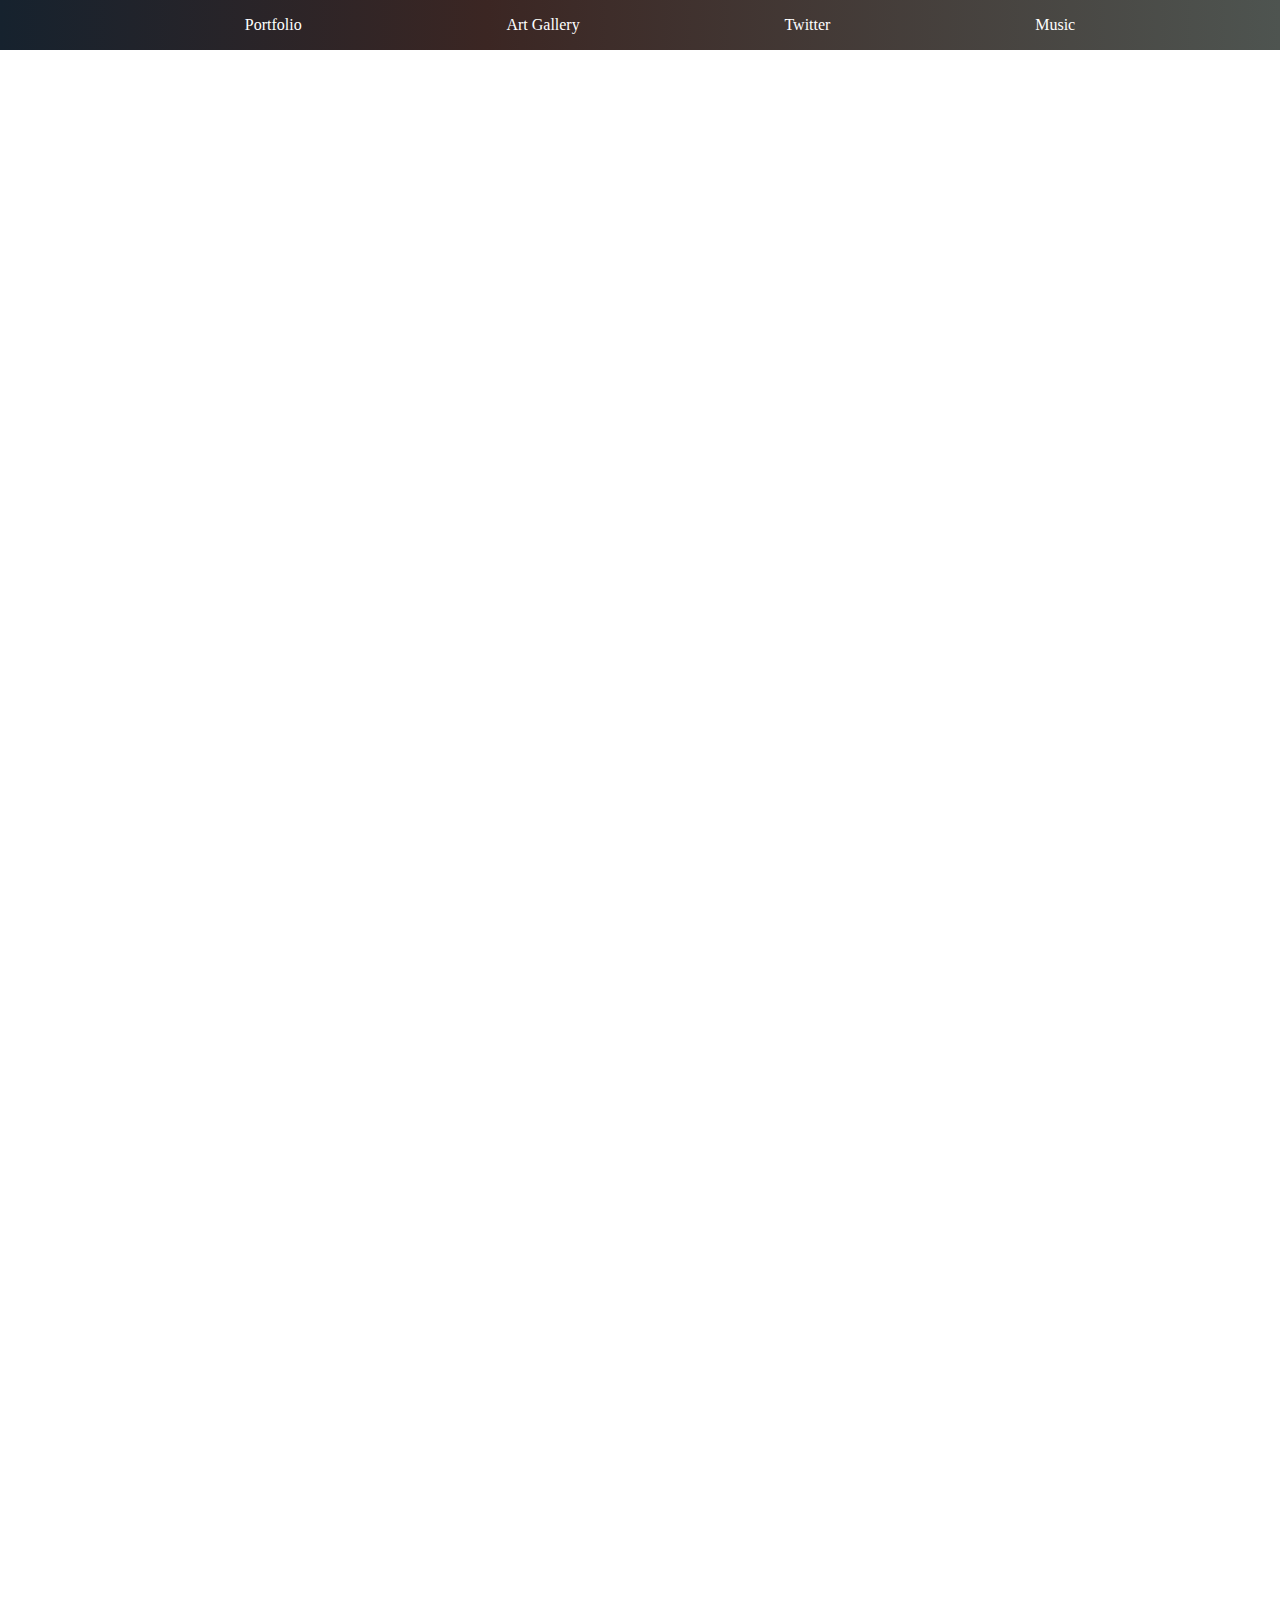
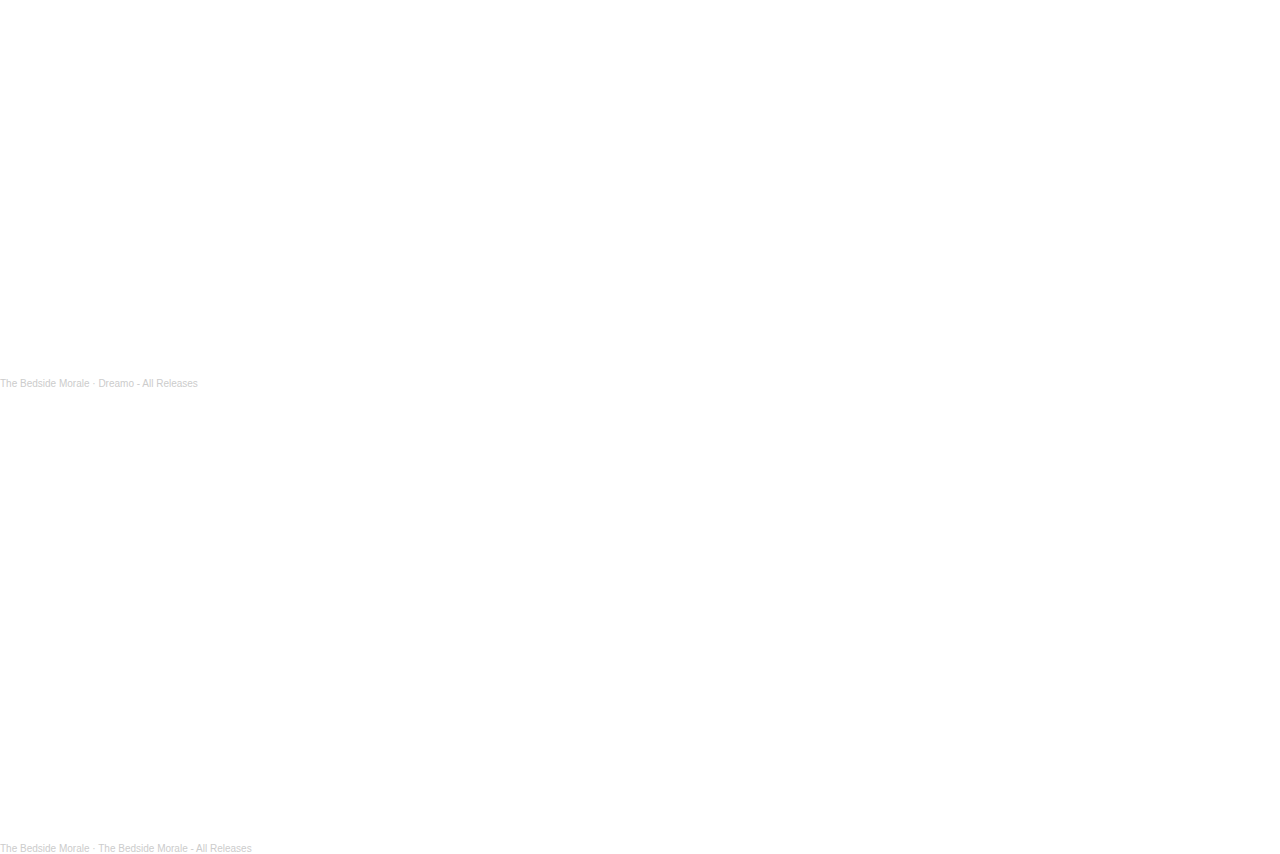
==== music.html @ 8e85225a "Porting over older site as a template" ====
<!doctype html>
<html lang="en">
  <head>
    <meta charset="UTF-8"/>
    <title>SamBanya.com: Art Portfolio Site Of Sam Banya</title>
    <link rel="stylesheet" href="css/music.css"/>
  </head>
  <body>
    <div id="navbarDiv">
      <ul>
	      <li class="navbar"><a href="https://www.sambanya.com/index.html">Portfolio</a></li>
	      <li class="navbar"><a href="https://www.sambanya.com/artgallery.html">Art Gallery</a></li>
	      <li class="navbar"><a href="https://www.sambanya.com/twitter.html">Twitter</a></li>
	      <li class="navbar"><a href="https://www.sambanya.com/music.html">Music</a></li>
      </ul>
    </div>
    <br />
    <br />
    <div id="content">
      <iframe style="border: 0; width: 100%; height: 120px;" src="https://bandcamp.com/EmbeddedPlayer/album=1286581908/size=large/bgcol=ffffff/linkcol=0687f5/tracklist=false/artwork=small/transparent=true/" seamless><a href="https://jeevesobs.bandcamp.com/album/breakpoints">Breakpoints by JeeveSobs</a></iframe>
      <iframe style="border: 0; width: 100%; height: 120px;" src="https://bandcamp.com/EmbeddedPlayer/album=3316819573/size=large/bgcol=ffffff/linkcol=0687f5/tracklist=false/artwork=small/transparent=true/" seamless><a href="https://jeevesobs.bandcamp.com/album/jagged-edges">Jagged Edges by JeeveSobs</a></iframe>
      <iframe style="border: 0; width: 100%; height: 120px;" src="https://bandcamp.com/EmbeddedPlayer/album=263938089/size=large/bgcol=ffffff/linkcol=0687f5/tracklist=false/artwork=small/transparent=true/" seamless><a href="https://shibes.bandcamp.com/album/perspectives">Perspectives by Shibes</a></iframe>
      <iframe style="border: 0; width: 100%; height: 120px;" src="https://bandcamp.com/EmbeddedPlayer/album=2645040145/size=large/bgcol=ffffff/linkcol=0687f5/tracklist=false/artwork=small/transparent=true/" seamless><a href="https://shibes.bandcamp.com/album/slopes">Slopes by Shibes</a></iframe>
      <iframe style="border: 0; width: 100%; height: 120px;" src="https://bandcamp.com/EmbeddedPlayer/album=785683678/size=large/bgcol=ffffff/linkcol=0687f5/tracklist=false/artwork=small/transparent=true/" seamless><a href="https://shibes.bandcamp.com/album/loop-city">Loop City by Shibes</a></iframe>
      <iframe style="border: 0; width: 100%; height: 120px;" src="https://bandcamp.com/EmbeddedPlayer/album=3717925517/size=large/bgcol=ffffff/linkcol=0687f5/tracklist=false/artwork=small/transparent=true/" seamless><a href="https://shibes.bandcamp.com/album/meteors">Meteors by Shibes</a></iframe>
      <iframe style="border: 0; width: 100%; height: 120px;" src="https://bandcamp.com/EmbeddedPlayer/album=1649547256/size=large/bgcol=ffffff/linkcol=0687f5/tracklist=false/artwork=small/transparent=true/" seamless><a href="https://shibes.bandcamp.com/album/character">Character by Shibes</a></iframe>
      <iframe style="border: 0; width: 100%; height: 120px;" src="https://bandcamp.com/EmbeddedPlayer/album=1299901123/size=large/bgcol=ffffff/linkcol=0687f5/tracklist=false/artwork=small/transparent=true/" seamless><a href="https://shibes.bandcamp.com/album/enough">Enough by Shibes</a></iframe>
      <iframe style="border: 0; width: 100%; height: 120px;" src="https://bandcamp.com/EmbeddedPlayer/album=127094186/size=large/bgcol=ffffff/linkcol=0687f5/tracklist=false/artwork=small/transparent=true/" seamless><a href="https://shibes.bandcamp.com/album/life-is-strange">Life Is Strange by Shibes</a></iframe>
      <iframe style="border: 0; width: 100%; height: 120px;" src="https://bandcamp.com/EmbeddedPlayer/album=1517587758/size=large/bgcol=ffffff/linkcol=0687f5/tracklist=false/artwork=small/transparent=true/" seamless><a href="https://shibes.bandcamp.com/album/internal-fighting">Internal Fighting by Shibes</a></iframe>
      <iframe style="border: 0; width: 100%; height: 120px;" src="https://bandcamp.com/EmbeddedPlayer/album=3964567804/size=large/bgcol=ffffff/linkcol=0687f5/tracklist=false/artwork=small/transparent=true/" seamless><a href="https://shibes.bandcamp.com/album/athletics">Athletics by Shibes</a></iframe>
      <iframe style="border: 0; width: 100%; height: 120px;" src="https://bandcamp.com/EmbeddedPlayer/album=3459013849/size=large/bgcol=ffffff/linkcol=0687f5/tracklist=false/artwork=small/transparent=true/" seamless><a href="https://shibes.bandcamp.com/album/still-trying">Still Trying by Shibes</a></iframe>
      <iframe width="100%" height="450" scrolling="no" frameborder="no" allow="autoplay" src="https://w.soundcloud.com/player/?url=https%3A//api.soundcloud.com/playlists/1402196998&color=%23ff5500&auto_play=false&hide_related=false&show_comments=true&show_user=true&show_reposts=false&show_teaser=true"></iframe><div style="font-size: 10px; color: #cccccc;line-break: anywhere;word-break: normal;overflow: hidden;white-space: nowrap;text-overflow: ellipsis; font-family: Interstate,Lucida Grande,Lucida Sans Unicode,Lucida Sans,Garuda,Verdana,Tahoma,sans-serif;font-weight: 100;"><a href="https://soundcloud.com/the-bedside-morale" title="The Bedside Morale" target="_blank" style="color: #cccccc; text-decoration: none;">The Bedside Morale</a> · <a href="https://soundcloud.com/the-bedside-morale/sets/dreamo-all-releases" title="Dreamo - All Releases" target="_blank" style="color: #cccccc; text-decoration: none;">Dreamo - All Releases</a></div>
      <iframe width="100%" height="450" scrolling="no" frameborder="no" allow="autoplay" src="https://w.soundcloud.com/player/?url=https%3A//api.soundcloud.com/playlists/1402197952&color=%23ff5500&auto_play=false&hide_related=false&show_comments=true&show_user=true&show_reposts=false&show_teaser=true"></iframe><div style="font-size: 10px; color: #cccccc;line-break: anywhere;word-break: normal;overflow: hidden;white-space: nowrap;text-overflow: ellipsis; font-family: Interstate,Lucida Grande,Lucida Sans Unicode,Lucida Sans,Garuda,Verdana,Tahoma,sans-serif;font-weight: 100;"><a href="https://soundcloud.com/the-bedside-morale" title="The Bedside Morale" target="_blank" style="color: #cccccc; text-decoration: none;">The Bedside Morale</a> · <a href="https://soundcloud.com/the-bedside-morale/sets/the-bedside-morale-all" title="The Bedside Morale - All Releases" target="_blank" style="color: #cccccc; text-decoration: none;">The Bedside Morale - All Releases</a></div>
    </div>
  </body>
</html>
---- css/music.css ----
:root {
  --heightNavbar: 55;
}

#navbarDiv {
    text-align: center;
    background: linear-gradient(to right, #16222e 0%,#3B2623 38%,#4e5450 100%);
    position: fixed;
    width: 100%;
    top: 0;
    line-height: var(--heightNavBar);
}

/* This might need to be: #navbarDiv ul li */
#navbarDiv ul {
  list-style: none;
  display: flex;
  justify-content: space-evenly;
  /* Undoing the default styling that 'tailwind.min.css' created since its messing up the navbar 'ul' items: */
  /* margin: unset; */
  /* padding: unset; */
  margin: 16px 0px;
  padding: 0 0 0 40px;
}

#navbarDiv a {
  text-decoration: none;
  color: white;
  font-family: Georgia;
}

#navbarDiv a:hover {
  text-decoration: underline;
  color: blue;
}

#content {
  top: heightNavbar;
}

/* Fancybox CSS */
a[data-fancybox] img {
  cursor: zoom-in;
}

/* Pushing margin to zero to help make both pages look similar */
body {
  margin: 0;
}
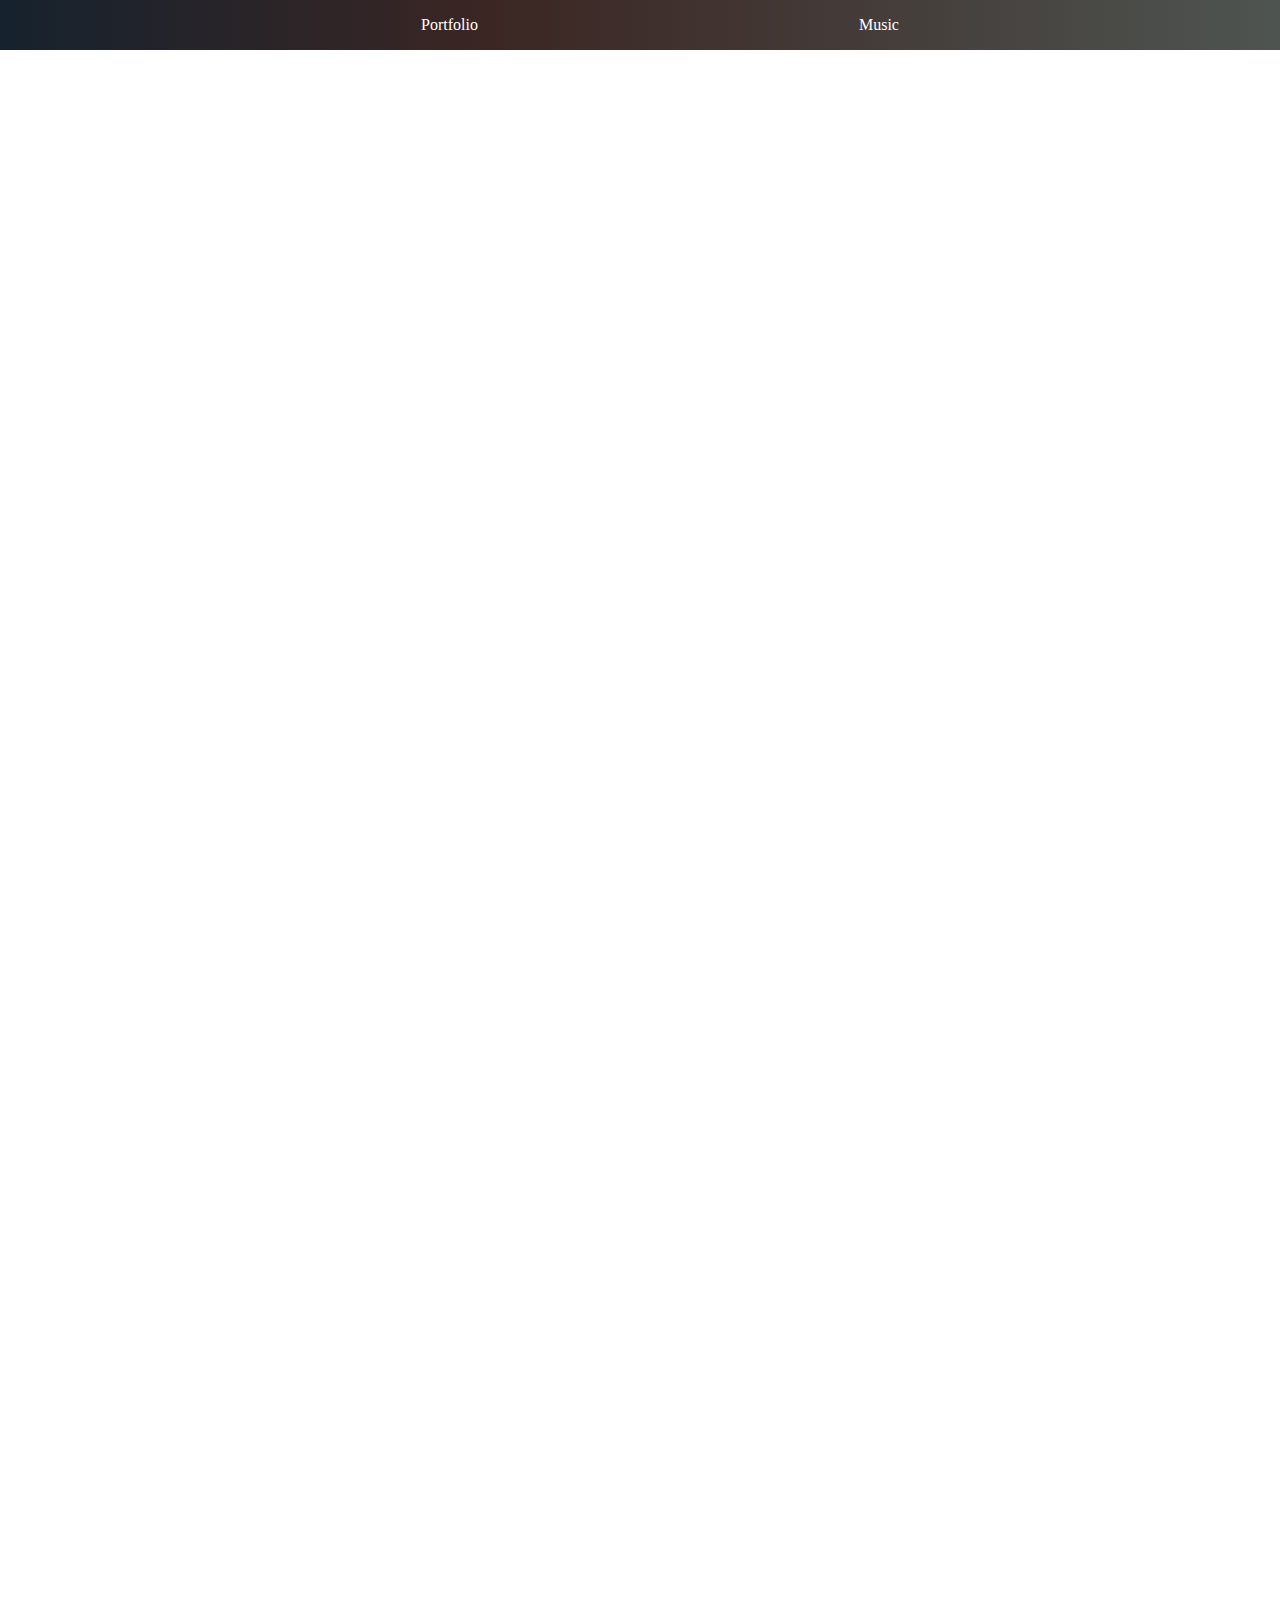
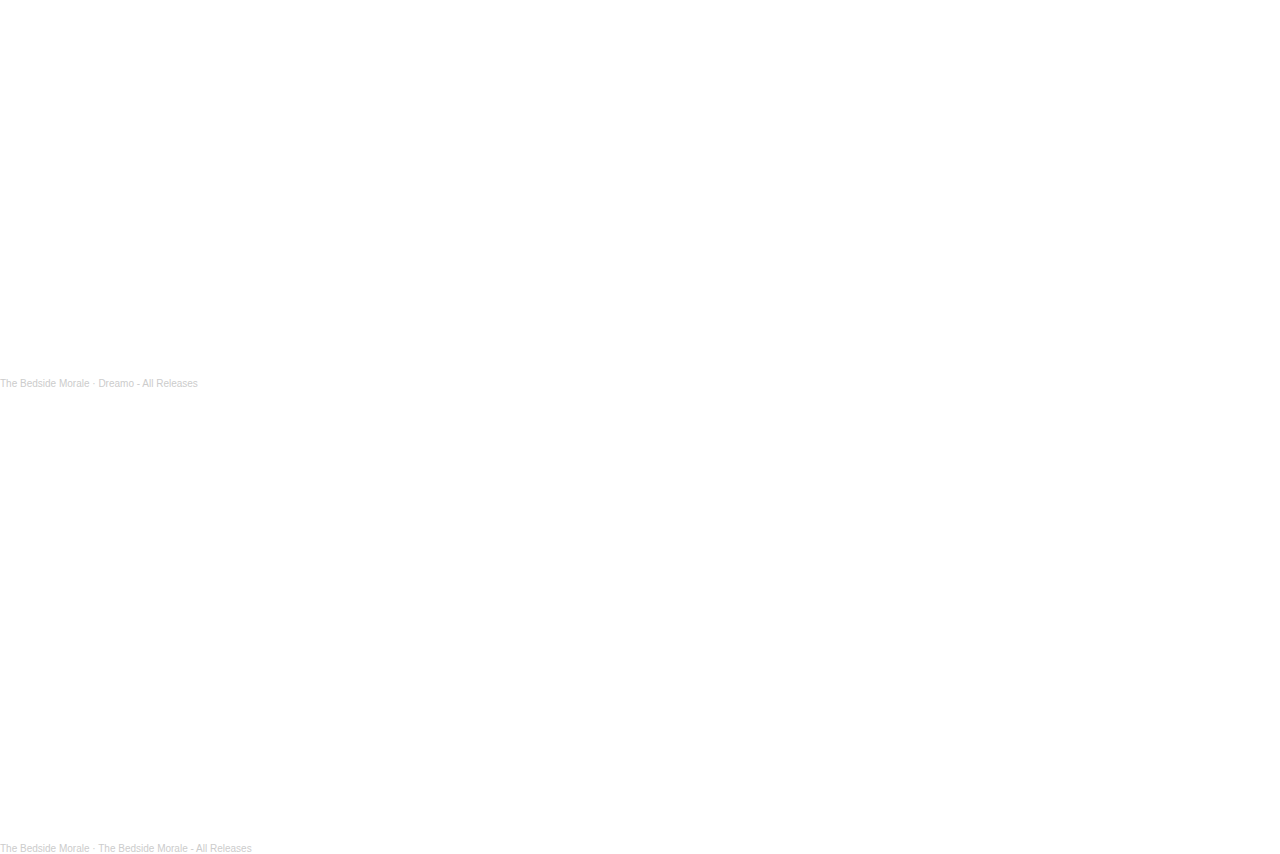
==== commit 957a8a97: "Modifying links on music page" ====
--- a/music.html
+++ b/music.html
@@ -9,8 +9,6 @@
     <div id="navbarDiv">
       <ul>
 	      <li class="navbar"><a href="https://www.sambanya.com/index.html">Portfolio</a></li>
-	      <li class="navbar"><a href="https://www.sambanya.com/artgallery.html">Art Gallery</a></li>
-	      <li class="navbar"><a href="https://www.sambanya.com/twitter.html">Twitter</a></li>
 	      <li class="navbar"><a href="https://www.sambanya.com/music.html">Music</a></li>
       </ul>
     </div>
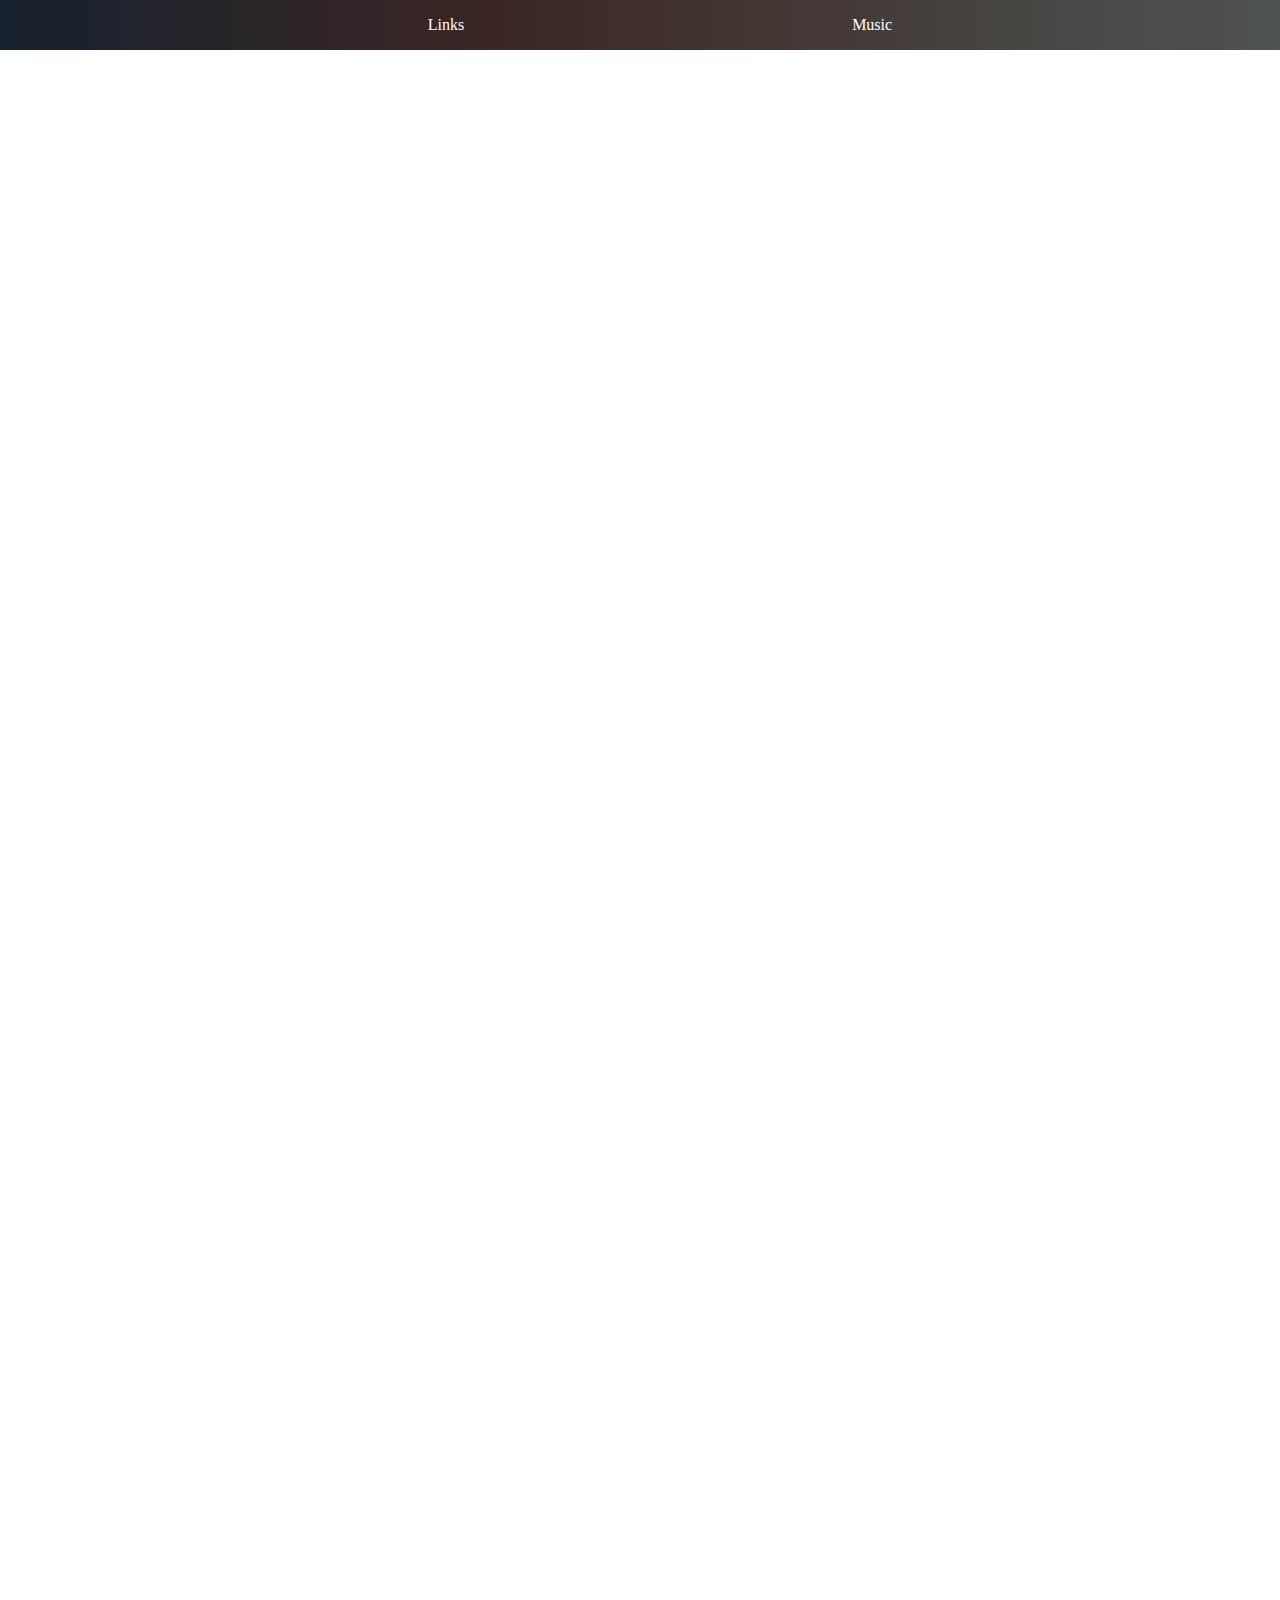
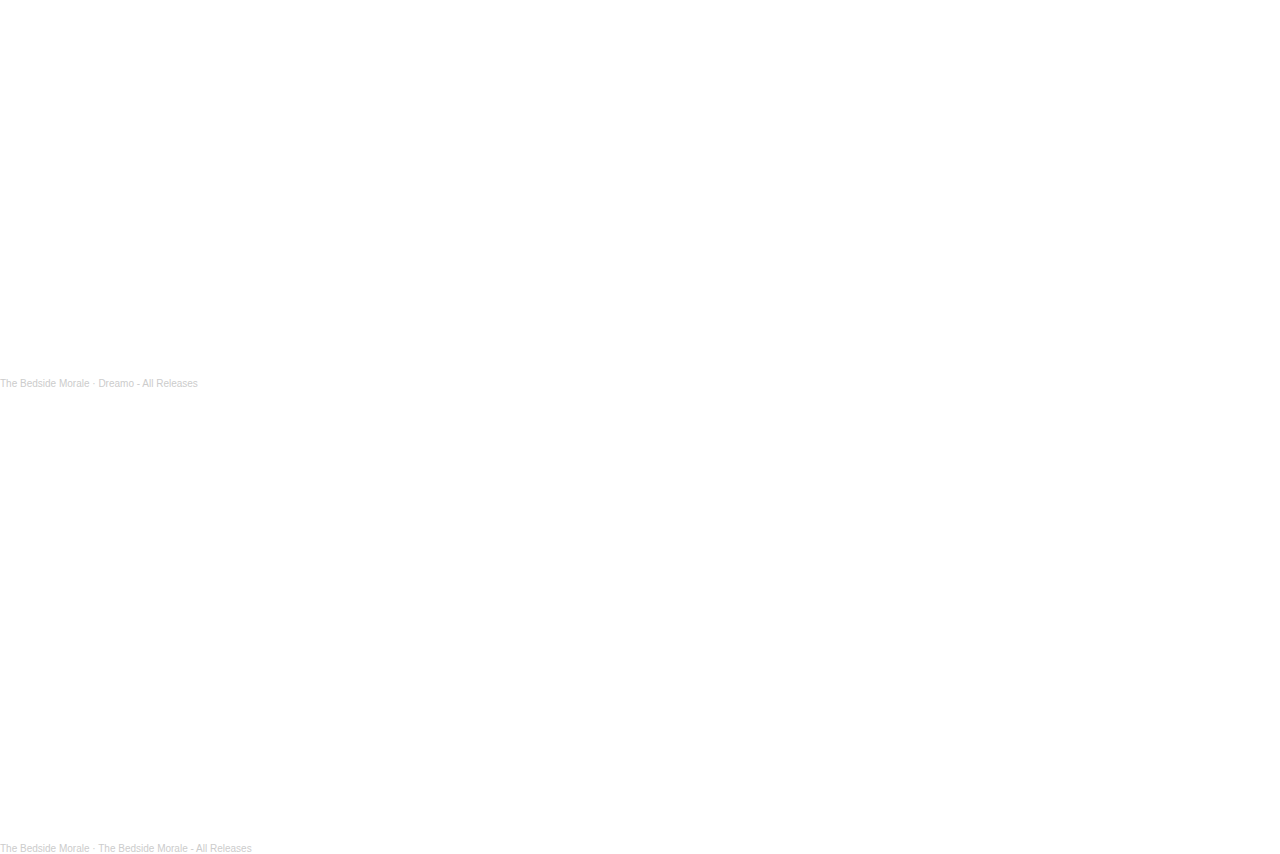
==== commit 1658403a: "Adding changes to link on music page" ====
--- a/music.html
+++ b/music.html
@@ -8,7 +8,7 @@
   <body>
     <div id="navbarDiv">
       <ul>
-	      <li class="navbar"><a href="https://www.sambanya.com/index.html">Portfolio</a></li>
+	      <li class="navbar"><a href="https://www.sambanya.com/index.html">Links</a></li>
 	      <li class="navbar"><a href="https://www.sambanya.com/music.html">Music</a></li>
       </ul>
     </div>
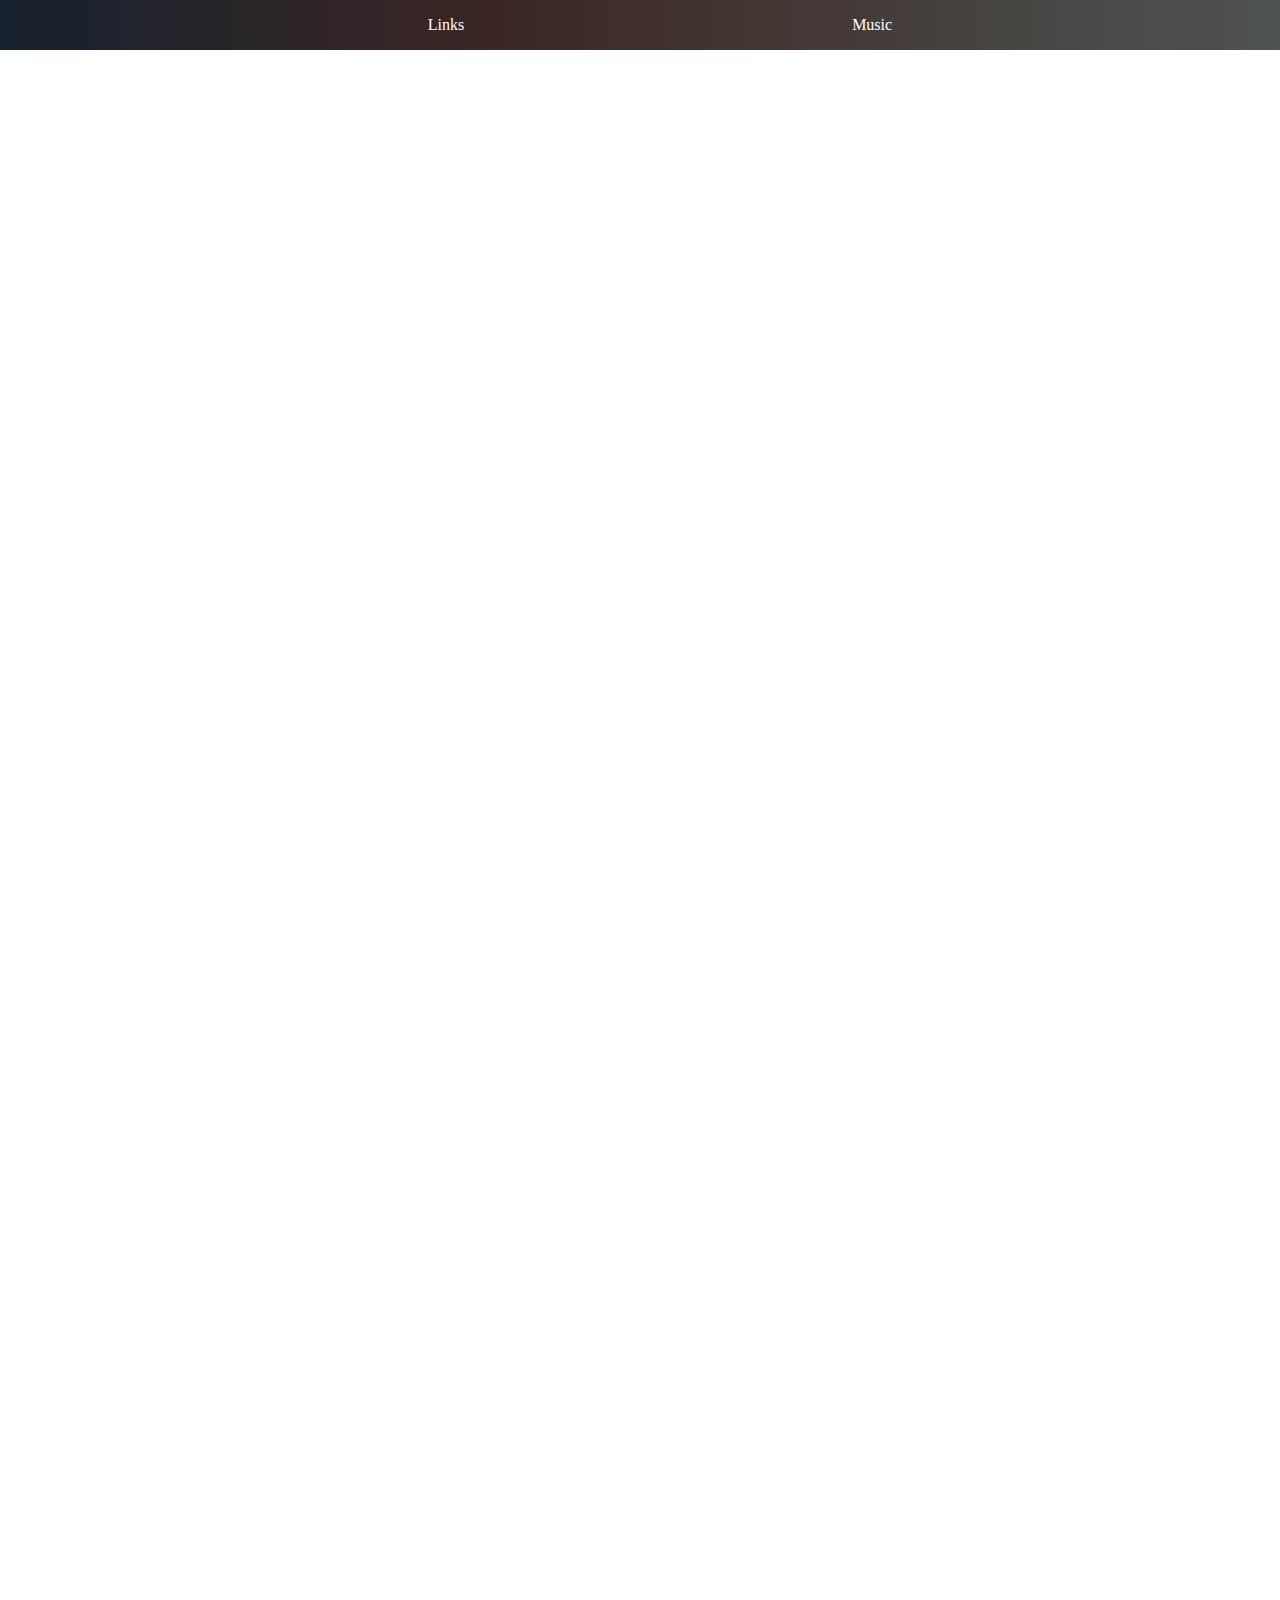
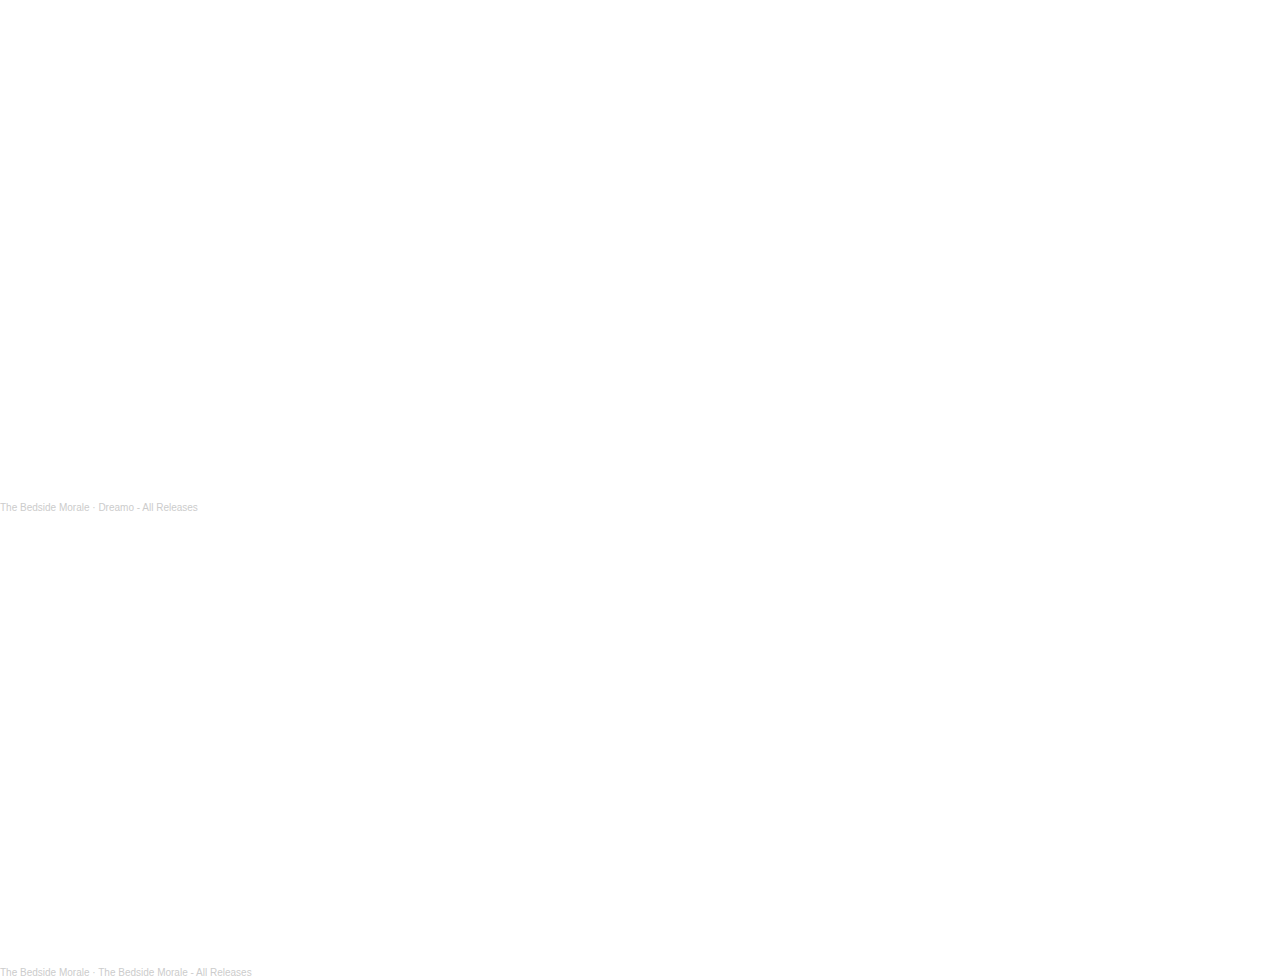
==== commit 248f5b27: "Update music.html to include latest Sam Banya album" ====
--- a/music.html
+++ b/music.html
@@ -15,6 +15,7 @@
     <br />
     <br />
     <div id="content">
+      <iframe style="border: 0; width: 100%; height: 120px;" src="https://bandcamp.com/EmbeddedPlayer/album=4078273497/size=large/bgcol=ffffff/linkcol=0687f5/tracklist=false/artwork=small/transparent=true/" seamless><a href="https://sambanya.bandcamp.com/album/lousy-cartographer">Lousy Cartographer by Sam Banya</a></iframe>
       <iframe style="border: 0; width: 100%; height: 120px;" src="https://bandcamp.com/EmbeddedPlayer/album=1286581908/size=large/bgcol=ffffff/linkcol=0687f5/tracklist=false/artwork=small/transparent=true/" seamless><a href="https://jeevesobs.bandcamp.com/album/breakpoints">Breakpoints by JeeveSobs</a></iframe>
       <iframe style="border: 0; width: 100%; height: 120px;" src="https://bandcamp.com/EmbeddedPlayer/album=3316819573/size=large/bgcol=ffffff/linkcol=0687f5/tracklist=false/artwork=small/transparent=true/" seamless><a href="https://jeevesobs.bandcamp.com/album/jagged-edges">Jagged Edges by JeeveSobs</a></iframe>
       <iframe style="border: 0; width: 100%; height: 120px;" src="https://bandcamp.com/EmbeddedPlayer/album=263938089/size=large/bgcol=ffffff/linkcol=0687f5/tracklist=false/artwork=small/transparent=true/" seamless><a href="https://shibes.bandcamp.com/album/perspectives">Perspectives by Shibes</a></iframe>
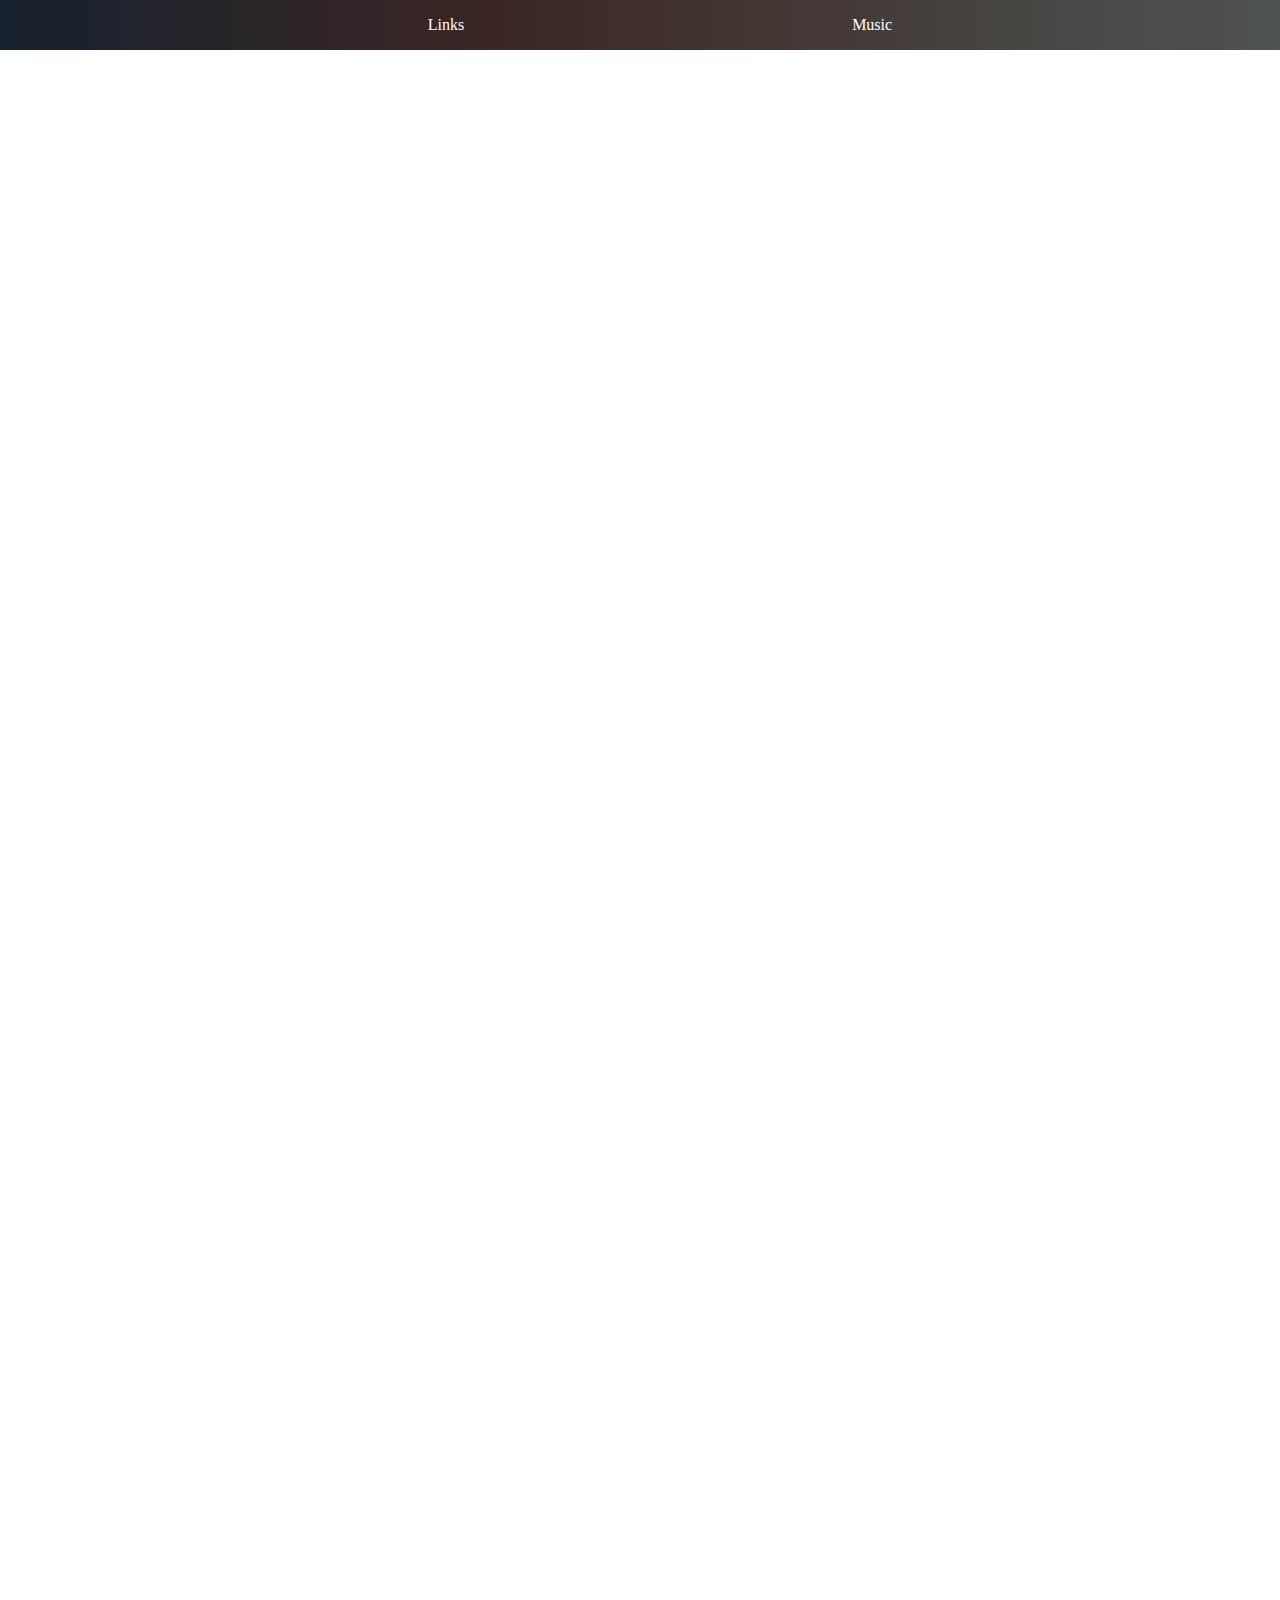
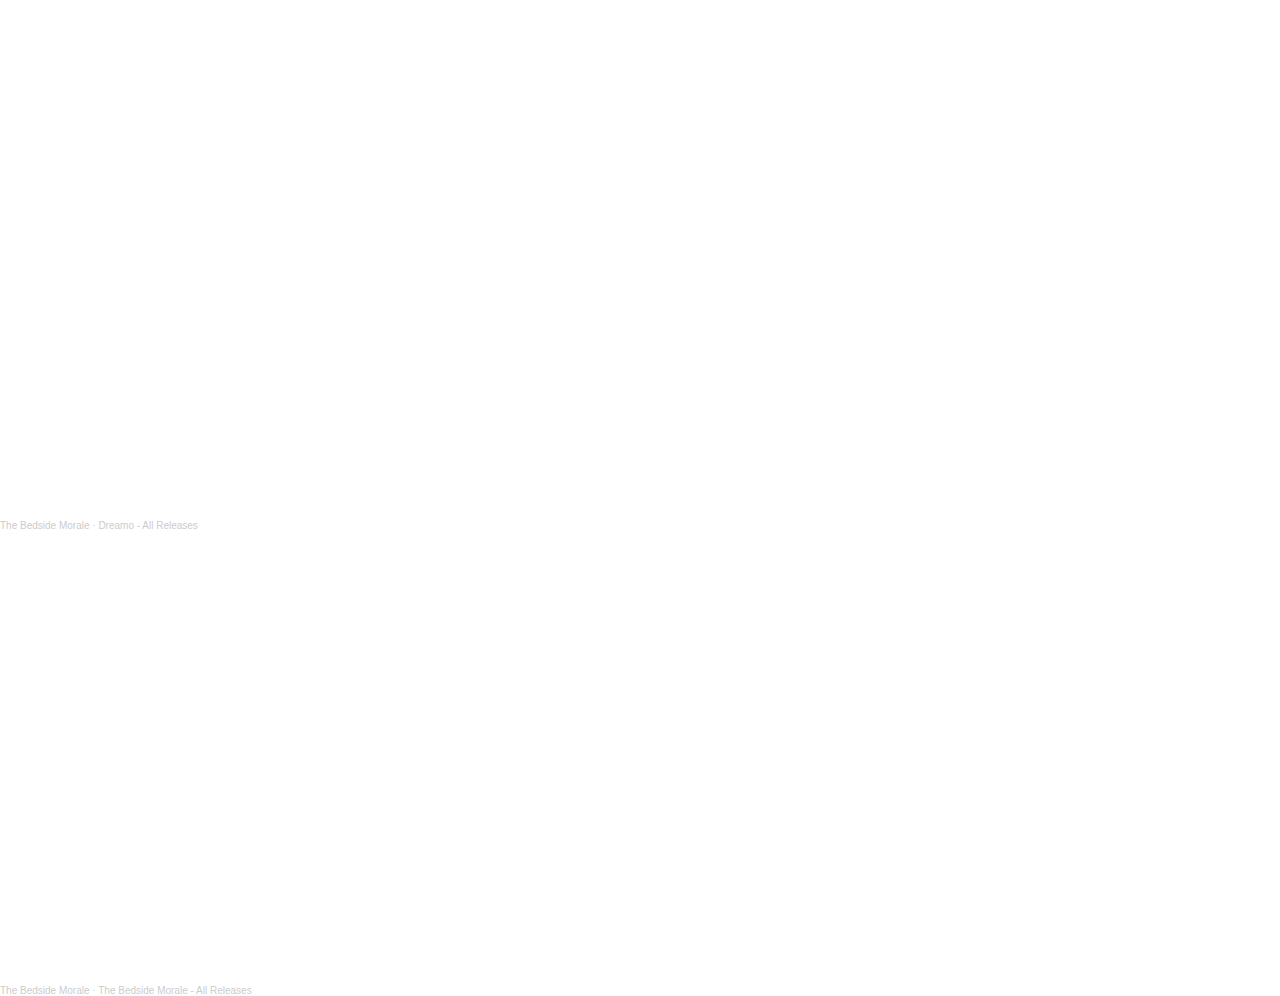
==== commit c0668e83: "Update music.html to add another break tag before the iFrame portions" ====
--- a/music.html
+++ b/music.html
@@ -12,6 +12,7 @@
 	      <li class="navbar"><a href="https://www.sambanya.com/music.html">Music</a></li>
       </ul>
     </div>
+    <br />
     <br />
     <br />
     <div id="content">
